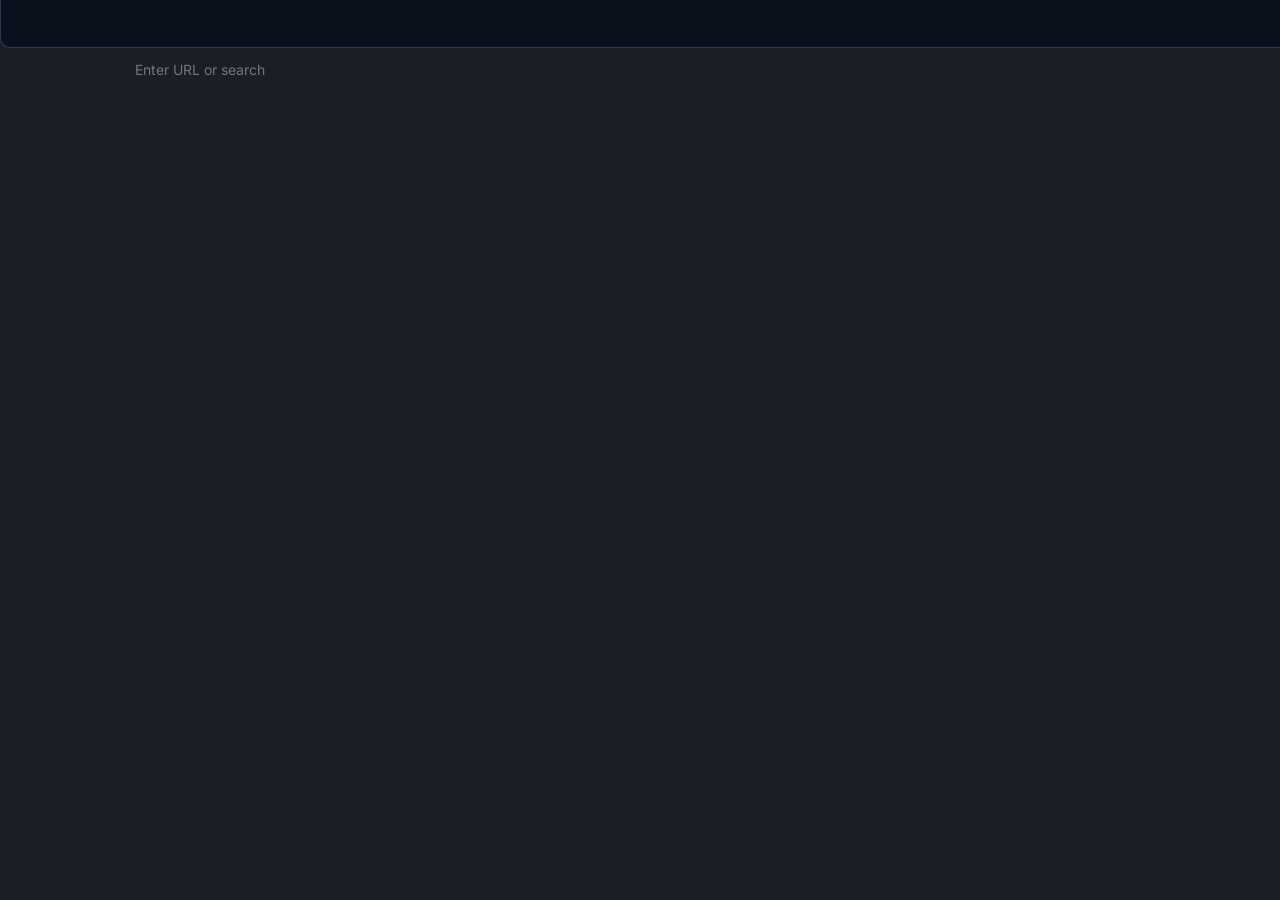
==== page/browse.html @ c2c01f92 "Add files via upload" ====
<!DOCTYPE html>
<html lang="en">
  <head>
    <meta charset="UTF-8" />
    <meta name="viewport" content="width=device-width, initial-scale=1.0" />
    <link rel="stylesheet" href="../styles/defaults.css" />
    <script src="/scripts/opt.js"></script>
    <style>
      * {
        margin: 0;
        padding: 0;
        box-sizing: border-box;
        cursor: default;
      }

      body {
        margin: 0;
        height: 100vh;
        background: #1a1e26;
        color: var(--text-color);
        font-family: "Inter", sans-serif;
        display: flex;
        flex-direction: column;
        overflow: hidden;
      }

      #tab-bar {
        display: flex;
        background: var(--bg);
        height: 48px;
        padding: 8px;
        padding-top: 8px;
        gap: 0px;
        overflow-x: scroll;
        overflow-y: hidden;
        border-bottom: 1.5px solid var(--secondary-bg);
        border-left: 1.5px solid var(--secondary-bg);
        border-bottom-left-radius: 10px;
      }

      #tab-bar::-webkit-scrollbar {
        display: none;
      }

      .tab {
        display: flex;
        align-items: center;
        gap: 8px;
        padding: 5.5px 8px;
        padding-right: 2px;
        background: transparent;
        border-bottom: none;
        border-radius: 8px 8px 0px 0px;
        cursor: default;
        width: 245px;
        height: 40px;
        transition: all 0.25s ease;
        opacity: 1;
        margin-right: 4px;
        border-color: var(--secondary-bg);
      }

      @keyframes openTab {
        from {
          opacity: 0;
          padding: 0;
          width: 0px;
          margin-right: 0px;
          filter: blur(10px);
        }
        to {
          width: 245px;
          opacity: 1;
          padding: 9.5px 12px;
          margin-right: 4px;
          filter: blur(0px);
        }
      }

      @keyframes closeTab {
        from {
          opacity: 1;
          padding: 9.5px 14px;
          padding-right: 7px;
          width: 245px;
          margin-right: 4px;
          filter: blur(0px);
        }
        to {
          opacity: 0;
          padding: 0;
          width: 0px;
          margin-right: 0px;
          filter: blur(10px);
        }
      }

      .tab:not(.active):hover {
        background: var(--secondary-bg);
      }

      .tab.active {
        border-top: 1px solid var(--secondary-bg);
        border-left: 1px solid var(--secondary-bg);
        border-right: 1px solid var(--secondary-bg);
        background: #1a1e26;
      }

      .tab.active .tab-close {
        opacity: 1;
      }

      .tab:hover .tab-close {
        opacity: 1;
      }

      .tab img {
        width: 16px;
        height: 16px;
      }

      .tab-title {
        flex: 1;
        white-space: nowrap;
        overflow: hidden;
        text-overflow: ellipsis;
        font-size: 16px;
      }

      .tab-close {
        opacity: 0.6;
        border: none;
        background: none;
        color: var(--text-color);
        cursor: default;
        padding: 4px;
        border-radius: 50px;
        width: 26px;
        height: 26px;
        opacity: 0;
        transition: 0.15s ease;
      }

      .tab-close:hover {
        opacity: 1;
        background: rgba(255, 255, 255, 0.1);
      }

      #new-tab {
        padding: 8px;
        background: none;
        border: none;
        color: var(--text-color);
        cursor: pointer;
        opacity: 0.6;
        border-radius: 8px;
        width: 36px;
        height: 36px;
        transition: 0.15s ease;
      }

      #new-tab:hover {
        opacity: 1;
        background: rgba(255, 255, 255, 0.1);
      }

      #nav-bar {
        display: flex;
        align-items: center;
        gap: 4.5px;
        padding: 4px 6px;
        background: #1a1e26;
      }

      .nav-button {
        background: none;
        border: none;
        color: var(--text-color);
        padding: 6px;
        cursor: pointer;
        opacity: 0.6;
        border-radius: 8px;
        width: 35px;
        height: 35px;
        transition: 0.15s ease;
      }

      .nav-button i {
        cursor: pointer;
      }

      .nav-button:hover {
        opacity: 1;
        background: rgba(255, 255, 255, 0.1);
      }

      #url-input {
        flex: 1;
        padding: 7.5px 10px;
        height: 35px;
        background: rgba(255, 255, 255, 0);
        border: none;
        border-radius: 8px;
        color: var(--text-color);
        font-size: 14px;
        transition: 0.15s ease;
      }

      #url-input:focus {
        outline: none;
        background: rgba(255, 255, 255, 0.12);
      }

      .iframe-container {
        flex: 1;
        display: none;
        height: 100%;
        overflow: hidden;
        background: var(--bg);
        border-left: 1.5px solid var(--secondary-bg);
        border-top: 1.5px solid var(--secondary-bg);
        border-top-left-radius: 10px;
      }

      .iframe-container.active {
        display: block;
      }

      #frames-container {
        flex: 1;
        display: flex;
        flex-direction: column;
      }

      iframe {
        width: 100%;
        height: 100%;
        border: none;
      }
    </style>
  </head>
  <body>
    <div id="tab-bar">
      <button id="new-tab" title="Create a new tab.">
        <i class="fa-regular fa-plus"></i>
      </button>
    </div>
    <div id="nav-bar">
      <button class="nav-button" id="back-button" title="Navigate backward.">
        <i class="fa-regular fa-arrow-left"></i>
      </button>
      <button class="nav-button" id="forward-button" title="Navigate forward.">
        <i class="fa-regular fa-arrow-right"></i>
      </button>
      <button
        class="nav-button"
        id="refresh-button"
        title="Refreshes the current page."
      >
        <i class="fa-regular fa-redo"></i>
      </button>
      <input
        type="text"
        id="url-input"
        onfocus="this.select()"
        placeholder="Enter URL or search"
      />
      <button
        class="nav-button"
        id="eruda-button"
        title="Injects eruda into the current tab."
      >
        <i class="fa-regular fa-code"></i>
      </button>
    </div>
    <div id="frames-container"></div>

    <script src="../vpr/vpr.bundle.js"></script>
    <script src="../vpr/vpr.config.js"></script>
    <script type="module">
      import { getUV, search } from "../scripts/vaprox.mjs";

      const defaultFavicon =
        "[data-uri]";

      class Tab {
        constructor() {
          this.id = "tab-" + Math.random().toString(36).substr(2, 9);
          this.container = document.createElement("div");
          this.container.className = "iframe-container";
          this.container.id = this.id;

          this.iframe = document.createElement("iframe");
          this.iframe.src = "/_a/newtab.html";
          this.container.appendChild(this.iframe);

          this.element = this.createTabElement();
          this.updateTitle("New Tab");
          this.updateFavicon("");

          this.setupIframeEvents();
        }

        createTabElement() {
          const tab = document.createElement("div");
          tab.classList.add("tab");
          tab.style.animation = "openTab 0.2s ease forwards";

          tab.innerHTML = `
            <img src="" alt="">
            <span class="tab-title">New Tab</span>
            <button class="tab-close">
              <i class="fa-regular fa-times"></i>
            </button>
          `;
          return tab;
        }

        setupIframeEvents() {
          this.iframe.addEventListener("load", () => this.handleIframeUpdate());

          let lastUrl = "";
          const checkUrl = () => {
            try {
              const currentUrl = this.iframe.contentWindow.location.href;
              if (currentUrl !== lastUrl) {
                lastUrl = currentUrl;
                this.handleIframeUpdate();
              }
            } catch (e) {
              // should be no cross-origin restrictions
              // as the iframe should always be same-origin
            }
          };

          setInterval(checkUrl, 500);
        }

        handleIframeUpdate() {
          try {
            const url = this.iframe.contentWindow.location.href;
            const urlInput = document.getElementById("url-input");

            if (url === "/_a/newtab.html") {
              this.updateTitle("New Tab");
              this.updateFavicon("");
              if (this.element.classList.contains("active")) {
                urlInput.value = "";
              }
              return;
            }

            const finalPath = url.split("/").pop() || url;
            const decodedUrl =
              window["__" + "u" + "v" + "$config"].decodeUrl(finalPath);

            this.updateTitle(this.iframe.contentWindow.document.title);
            this.updateFavicon(decodedUrl);

            if (this.element.classList.contains("active")) {
              const junkUrls = ["ngwva`", "a`owt8bnalk"];
              urlInput.value = junkUrls.includes(decodedUrl) ? "" : decodedUrl;
            }
          } catch (e) {
            // should be no cross-origin restrictions
          }
        }

        updateTitle(title) {
          const fallbackElement = this.element.querySelector(".tab-title");

          if (title) {
            fallbackElement.textContent = title;
            return;
          }

          try {
            const url = this.iframe.contentWindow.location.href;

            if (url === "/_a/newtab.html") {
              fallbackElement.textContent = "New Tab";
              return;
            }

            const finalPath = url.split("/").pop() || url;
            const decodedUrl =
              window["__" + "u" + "v" + "$config"].decodeUrl(finalPath);
            const hostname = new URL(decodedUrl).hostname;

            fallbackElement.textContent = hostname;
          } catch (e) {
            fallbackElement.textContent = "Blank";
          }
        }

        updateFavicon(url) {
          const faviconElement = this.element.querySelector("img");

          if (!url || url === "/_a/newtab.html") {
            faviconElement.src = defaultFavicon;
          } else {
            const faviconUrl = `https://t0.gstatic.com/faviconV2?client=SOCIAL&type=FAVICON&fallback_opts=TYPE,SIZE,URL&url=${encodeURIComponent(
              url
            )}`;
            faviconElement.src = faviconUrl;
          }
        }
      }

      class Browser {
        constructor() {
          this.tabs = [];
          this.activeTab = null;

          this.tabBar = document.getElementById("tab-bar");
          this.framesContainer = document.getElementById("frames-container");
          this.urlInput = document.getElementById("url-input");

          this.setupEventListeners();
          this.createTab();
        }

        setupEventListeners() {
          document
            .getElementById("new-tab")
            .addEventListener("click", () => this.createTab());

          document
            .getElementById("back-button")
            .addEventListener("click", () => {
              if (this.activeTab)
                this.activeTab.iframe.contentWindow.history.back();
            });

          document
            .getElementById("forward-button")
            .addEventListener("click", () => {
              if (this.activeTab)
                this.activeTab.iframe.contentWindow.history.forward();
            });

          document
            .getElementById("refresh-button")
            .addEventListener("click", () => {
              if (this.activeTab)
                this.activeTab.iframe.contentWindow.location.reload();
            });

          document
            .getElementById("eruda-button")
            .addEventListener("click", () => {
              if (this.activeTab)
                this.activeTab.iframe.contentWindow.eval(
                  `var script = document.createElement('script'); script.src = "https://cdn.jsdelivr.net/npm/eruda"; document.body.appendChild(script); script.onload = function () { eruda.init() }`
                );
            });

          this.urlInput.addEventListener("keypress", async (e) => {
            if (e.key === "Enter" && this.activeTab) {
              try {
                const url = await getUV(this.urlInput.value);
                this.activeTab.iframe.src = url;
              } catch (error) {
                console.error("Error:", error);
                alert(error);
              }
            }
          });
        }

        createTab() {
          const tab = new Tab();

          tab.element.addEventListener("click", () => this.activateTab(tab));
          tab.element
            .querySelector(".tab-close")
            .addEventListener("click", (e) => {
              e.stopPropagation();
              this.closeTab(tab);
            });

          this.tabs.push(tab);
          this.tabBar.insertBefore(
            tab.element,
            document.getElementById("new-tab")
          );
          this.framesContainer.appendChild(tab.container);
          this.activateTab(tab);
        }

        activateTab(tab) {
          if (this.activeTab) {
            this.activeTab.element.classList.remove("active");
            this.activeTab.container.classList.remove("active");
          }

          tab.element.classList.add("active");
          tab.container.classList.add("active");
          this.activeTab = tab;

          try {
            const url = tab.iframe.contentWindow.location.href;

            if (url === "/_a/newtab.html") {
              this.urlInput.value = "";
            } else {
              const finalPath = url.split("/").pop() || url;
              const decodedUrl =
                window["__" + "u" + "v" + "$config"].decodeUrl(finalPath);
              const junkUrls = ["ngwva`.jtol", "a`owt8bnalk"];
              urlInput.value = junkUrls.includes(decodedUrl) ? "" : decodedUrl;
            }
          } catch (e) {
            this.urlInput.value = "";
          }
        }

        closeTab(tab) {
          const index = this.tabs.indexOf(tab);
          if (index === -1) return;

          this.tabs.splice(index, 1);
          tab.element.style.animation = "closeTab 0.2s ease forwards";
          tab.element.style.overflow = "hidden";
          tab.element.style.padding = "0";
          tab.element.style.margin = "0";

          setTimeout(() => {
            tab.element.remove();
            tab.container.remove();
          }, 200);

          if (this.activeTab === tab) {
            const newTab = this.tabs[index] || this.tabs[index - 1];
            if (newTab) {
              this.activateTab(newTab);
            } else {
              this.createTab();
            }
          }
        }
      }

      // Initialize
      const browser = new Browser();
    </script>
  </body>
</html>
---- styles/defaults.css ----
/**
* default styles
* these are the root styles for the whole site
*/

@import url("https://fonts.googleapis.com/css2?family=Funnel+Display:wght@300..800&family=Inter:ital,opsz,wght@0,14..32,100..900;1,14..32,100..900&display=swap");
@import url("/_a/fa/css/all.min.css");
@import url("global.css");

:root {
  --bg: #0a111d;
  --secondary-bg: #2b384d;
  --third-bg: #444f60;
  --fourth-bg: #212630;
  --primary: #a4b8db;
  --secondary: #7d93ba;
  --text-color: #d5dce8;
  --button-bg: #2b384d;
  --button-hover: #3c4a5d;
}

* {
  margin: 0;
  padding: 0;
  box-sizing: border-box;
  font-family: "Inter";
}

body {
  height: 100vh;
  background: var(--bg);
  color: var(--text-color);
  font-family: "Inter", sans-serif;
  overflow: hidden;
}

img {
  pointer-events: none;
}

::-moz-selection {
  color: var(--bg);
  background: var(--text-color);
}

::selection {
  color: var(--bg);
  background: var(--text-color);
}

::-webkit-scrollbar {
  width: 5px;
  padding: 2px;
}

::-webkit-scrollbar-track {
  background: transparent;
}

::-webkit-scrollbar-thumb {
  border-radius: 5px;
  background: var(--third-bg);
  transition: 0.3s;
}

::-webkit-scrollbar-thumb:hover {
  background: var(--secondary);
}
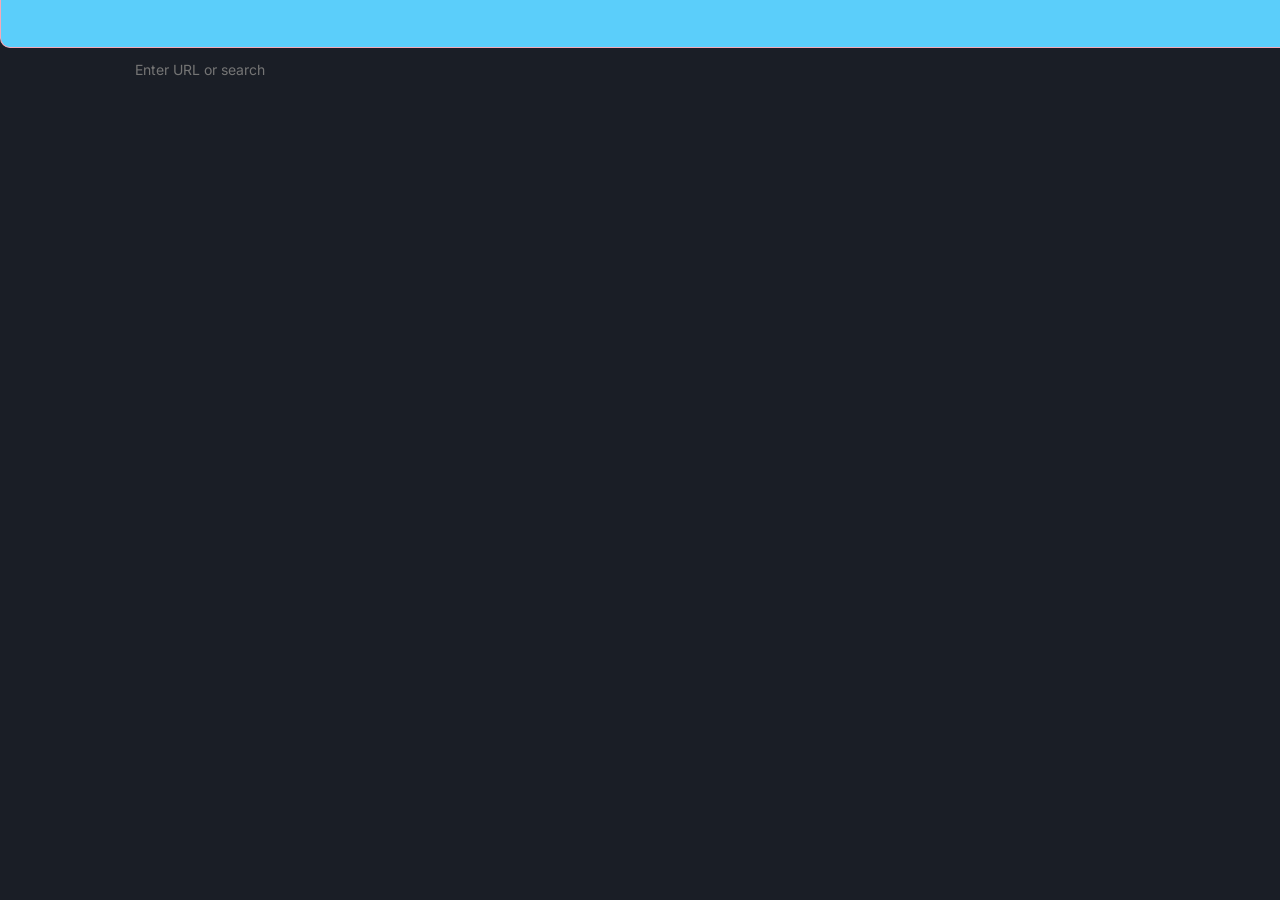
==== commit a1e79fe1: "dfgdfdfgg" ====
--- a/page/browse.html
+++ b/page/browse.html
@@ -28,7 +28,7 @@
         display: flex;
         background: var(--bg);
         height: 48px;
-        padding: 8px;
+        padding: 4px;
         padding-top: 8px;
         gap: 0px;
         overflow-x: scroll;
@@ -50,7 +50,7 @@
         padding-right: 2px;
         background: transparent;
         border-bottom: none;
-        border-radius: 8px 8px 0px 0px;
+        border-radius: 1px 1px 0px 0px;
         cursor: default;
         width: 245px;
         height: 40px;
--- a/styles/defaults.css
+++ b/styles/defaults.css
@@ -8,15 +8,15 @@
 @import url("global.css");
 
 :root {
-  --bg: #0a111d;
-  --secondary-bg: #2b384d;
-  --third-bg: #444f60;
-  --fourth-bg: #212630;
-  --primary: #a4b8db;
-  --secondary: #7d93ba;
-  --text-color: #d5dce8;
-  --button-bg: #2b384d;
-  --button-hover: #3c4a5d;
+  --bg: #5BCEFA;
+  --secondary-bg: #F5A9B8;
+  --third-bg: #FFFFFF;
+  --fourth-bg: #F5A9B8;
+  --primary: #5BCEFA;
+  --secondary: #F5A9B8;
+  --text-color: #000000;
+  --button-bg: #FFFFFF;
+  --button-hover: #DCDCDC;
 }
 
 * {
@@ -65,4 +65,4 @@
 
 ::-webkit-scrollbar-thumb:hover {
   background: var(--secondary);
-}
+}
